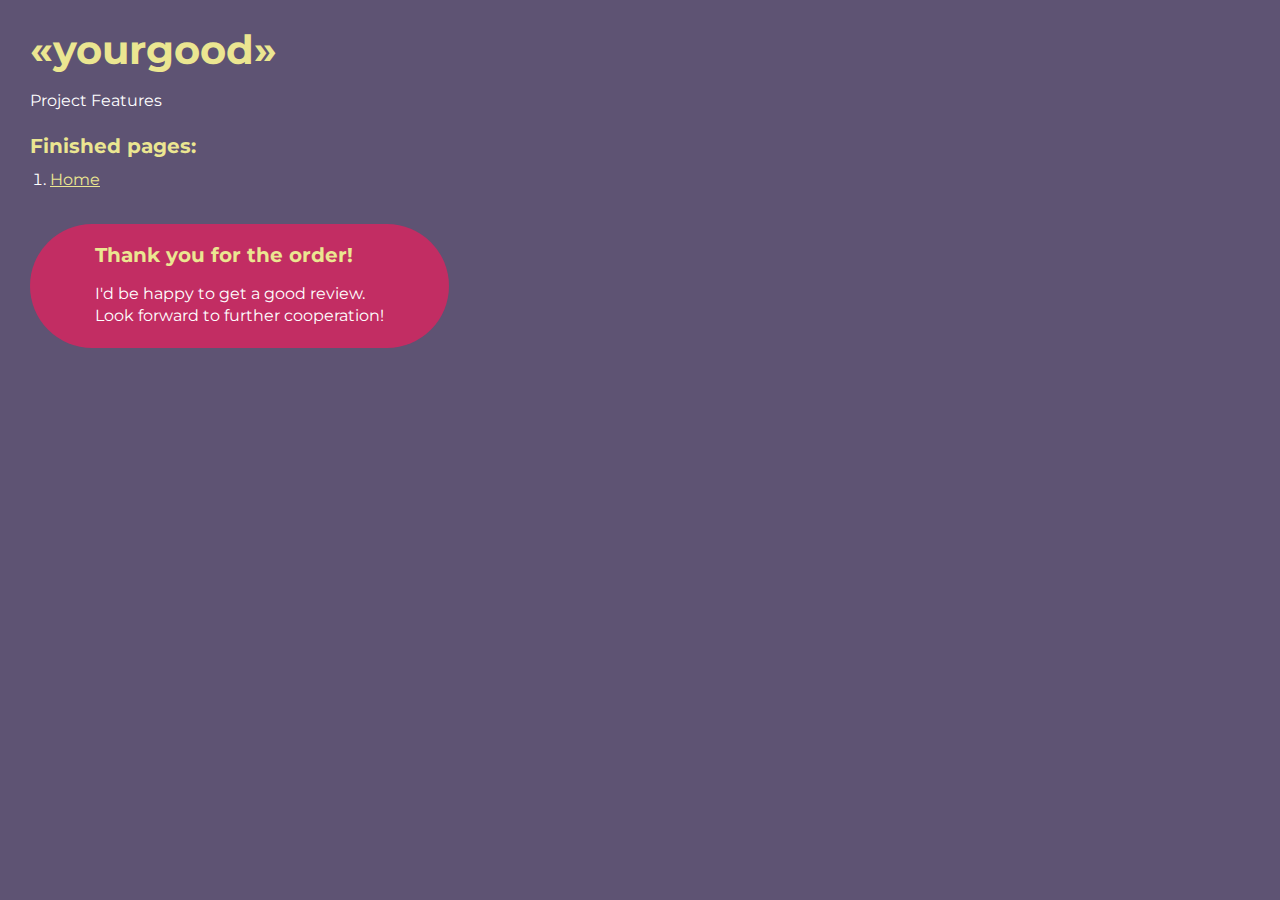
==== index.html @ af5e9df1 "first" ====
<!DOCTYPE html>
<html>

<head>
	<meta charset="UTF-8" />
	<meta name="viewport" content="width=device-width, initial-scale=1.0" />
	<title>Project «yourgood»</title>
</head>

<body>
	<div class="rootpage">
		<h1>«yourgood»</h1>
		<div class="rootpage__info">Project Features</div>
		<h2>Finished pages:</h2>
		<ol class="rootpage__list">
			<li><a target="_blank" href="home.html">Home</a></li>
		</ol>
		<div class="rootpage__tnx">
			<h2>Thank you for the order!</h2>
			<p>I'd be happy to get a good review.</p>
			<p>Look forward to further cooperation!</p>
		</div>
	</div>
</body>
<style>
	@charset "UTF-8";
	@import url('https://fonts.googleapis.com/css?family=Montserrat:regular,700&display=swap');

	*,
	*::before,
	*::after {
		padding: 0px;
		margin: 0px;
		border: 0px;
		box-sizing: border-box;
	}

	html,
	body {
		height: 100%;
		margin: 0;
		padding: 0;
		min-width: 320px;
		width: 100%;
		color: #fff;
		background-color: #5e5373;
	}

	body {
		font-family: Montserrat;
		font-size: 100%;
		line-height: 1;
		font-size: 1rem;
	}

	a {
		text-decoration: underline;
		color: #ebe691;
	}

	a:visited {
		text-decoration: underline;
		color: #aaa768;
	}

	a:hover {
		text-decoration: none;
	}

	ul li {
		list-style: none;
	}

	img {
		vertical-align: top;
	}

	.wrapper {
		width: 100%;
		min-height: 100%;
		overflow: hidden;
	}

	.rootpage {
		padding: 30px;
		display: flex;
		flex-direction: column;
		align-items: flex-start;
	}

	@media (max-width: 767px) {
		.rootpage {
			padding: 30px 15px;
		}
	}

	h1 {
		color: #ebe691;
		font-size: 2.5rem;
		margin: 0px 0px 1.25rem 0px;
	}

	@media (max-width: 767px) {
		h1 {
			font-size: 1.85rem;
			margin: 0px 0px 1.25rem 0px;
		}
	}

	h2 {
		color: #ebe691;
		font-size: 1.25rem;
		margin: 0px 0px 1rem 0px;
	}

	@media (max-width: 767px) {
		h2 {
			font-size: 1.125rem;
			margin: 0px 0px 1rem 0px;
		}
	}

	.rootpage__info {
		line-height: 140%;
		margin: 0px 0px 1.5rem 0px;
	}

	.rootpage__list {
		margin: 0px 0px 2.25rem 1.25rem;
	}

	.rootpage__list li:not(:last-child) {
		margin: 0px 0px 15px 0px;
	}

	.rootpage__contacts,
	.rootpage__tnx {
		border-radius: 200px;
		padding: 20px 65px;
		line-height: 140%;
	}

	@media (max-width: 767px) {

		.rootpage__contacts,
		.rootpage__tnx {
			border-radius: 40px;
			padding: 20px;
		}
	}

	.rootpage__contacts {
		background: #32b5a4;
	}

	.rootpage__contacts a {
		color: #ebe691;
	}

	.rootpage__tnx {
		background: #c22d63;
		margin: 0px 0px 1rem 0px;
	}
</style>

</html>
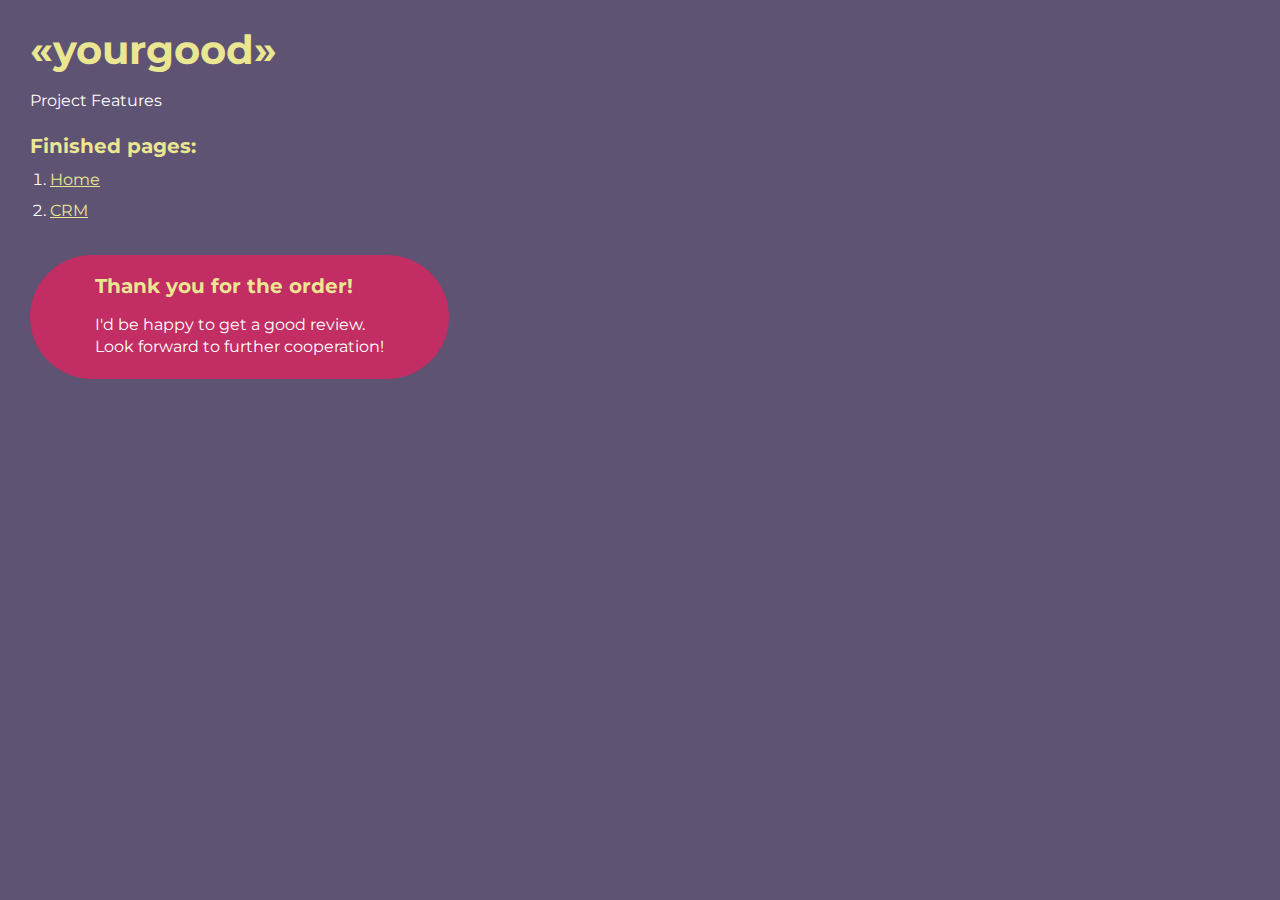
==== commit 903d3811: "axlax" ====
--- a/index.html
+++ b/index.html
@@ -1,4 +1,4 @@
-<!DOCTYPE html>
+<!doctype html>
 <html>
 
 <head>
@@ -14,6 +14,7 @@
 		<h2>Finished pages:</h2>
 		<ol class="rootpage__list">
 			<li><a target="_blank" href="home.html">Home</a></li>
+			<li><a target="_blank" href="crm.html">CRM</a></li>
 		</ol>
 		<div class="rootpage__tnx">
 			<h2>Thank you for the order!</h2>
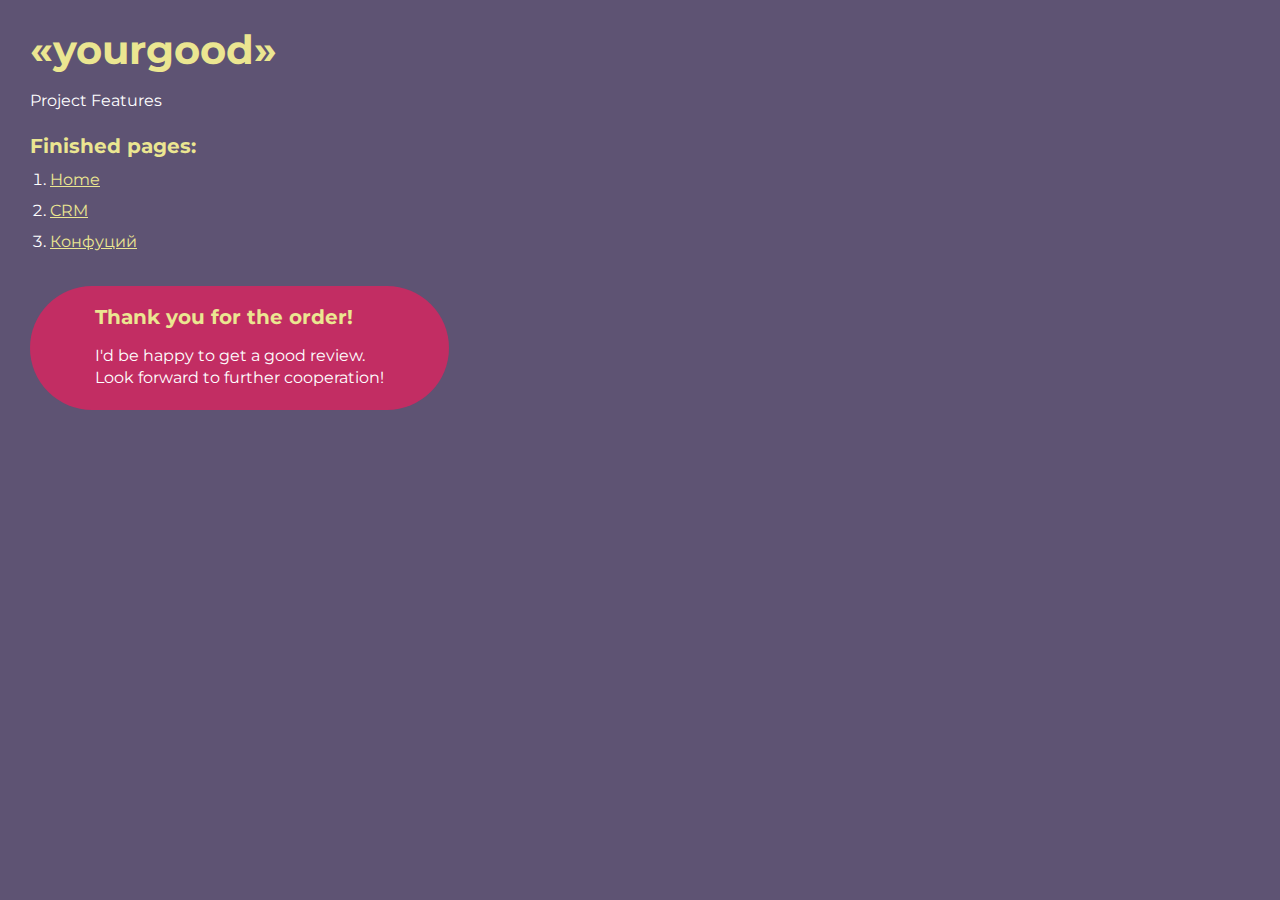
==== commit b3dc4775: "axl" ====
--- a/index.html
+++ b/index.html
@@ -15,6 +15,7 @@
 		<ol class="rootpage__list">
 			<li><a target="_blank" href="home.html">Home</a></li>
 			<li><a target="_blank" href="crm.html">CRM</a></li>
+			<li><a target="_blank" href="confucius.html">Конфуций</a></li>
 		</ol>
 		<div class="rootpage__tnx">
 			<h2>Thank you for the order!</h2>
